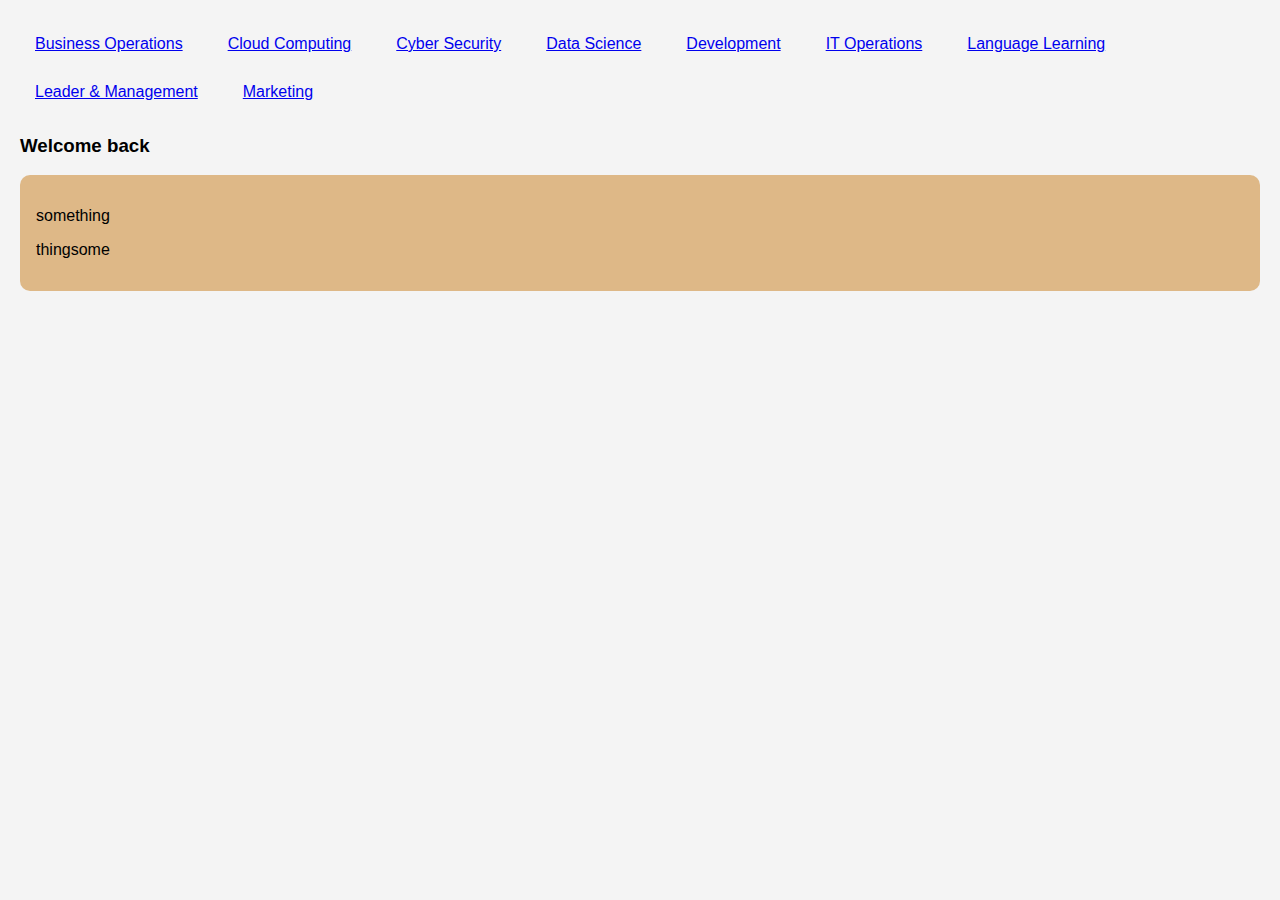
==== Dashboard.html @ 72ee7848 "Add files via upload" ====
<!DOCTYPE html>
<html lang="en">
    <head>
        <meta charset="utf-8">
        <title>Dashboard</title>
        <link rel="stylesheet" href="style3.css">
        <script src="dropdown.js" defer></script>
    </head>
    <body>
        <nav class="navBar">
            <ul class="navBar-nav">
                <li class="nav-item">
                    <a class="nav-link" href="#">Business Operations</a>
                </li>
                <li class="nav-item">
                    <a class="nav-link" href="#">Cloud Computing</a>
                </li>
                <li class="nav-item">
                    <a class="nav-link" href="#">Cyber Security</a>
                </li>
                <li class="nav-item">
                    <a class="nav-link" href="#">Data Science</a>
                </li>
                <li class="nav-item">
                    <a class="nav-link" href="#">Development</a>
                </li>
                <li class="nav-item">
                    <a class="nav-link" href="#">IT Operations</a>
                </li>
                <li class="nav-item">
                    <a class="nav-link" href="#">Language Learning</a>
                </li>
                <li class="nav-item">
                    <a class="nav-link" href="#">Leader & Management</a>
                </li>
                <li class="nav-item">
                    <a class="nav-link" href="#">Marketing</a>
                </li>
            </ul>
        </nav>
        <div class="mainUserDisplay">
            <h3>Welcome back</h3>
        </div>
        <div class="progressTracking">
            <p>something</p>
            <p>thingsome</p>
        </div>
        <div class="progressPickup"></div>
        <script src="https://code.jquery.com/jquery-3.5.1.slim.min.js"></script>
        <script src="https://cdn.jsdelivr.net/npm/@popperjs/core@2.9.2/dist/umd/popper.min.js"></script>
        <script src="https://maxcdn.bootstrapcdn.com/bootstrap/4.5.2/js/bootstrap.min.js"></script>
    </body>
---- style3.css ----
body {
    font-family: Arial, sans-serif;
    background-color: #f4f4f4;
    margin: 0;
    padding: 20px;
}

/*navBar*/
.navBar ul{
    list-style-type: none;
    padding: 0px;
    margin: 0px;
    overflow: hidden;
}

.navBar a{
    padding:15px;
    display:block;
}

.navBar a:hover{
    background-color: beige;
}
.navBar li{
    float: left;
}
.nav-link {
    margin-right: 15px;
}

/*mainUserDisplay*/


/*progressTracking*/
.progressTracking {
    background-color: burlywood;
    padding: 1rem;
    border-radius: 10px;
}
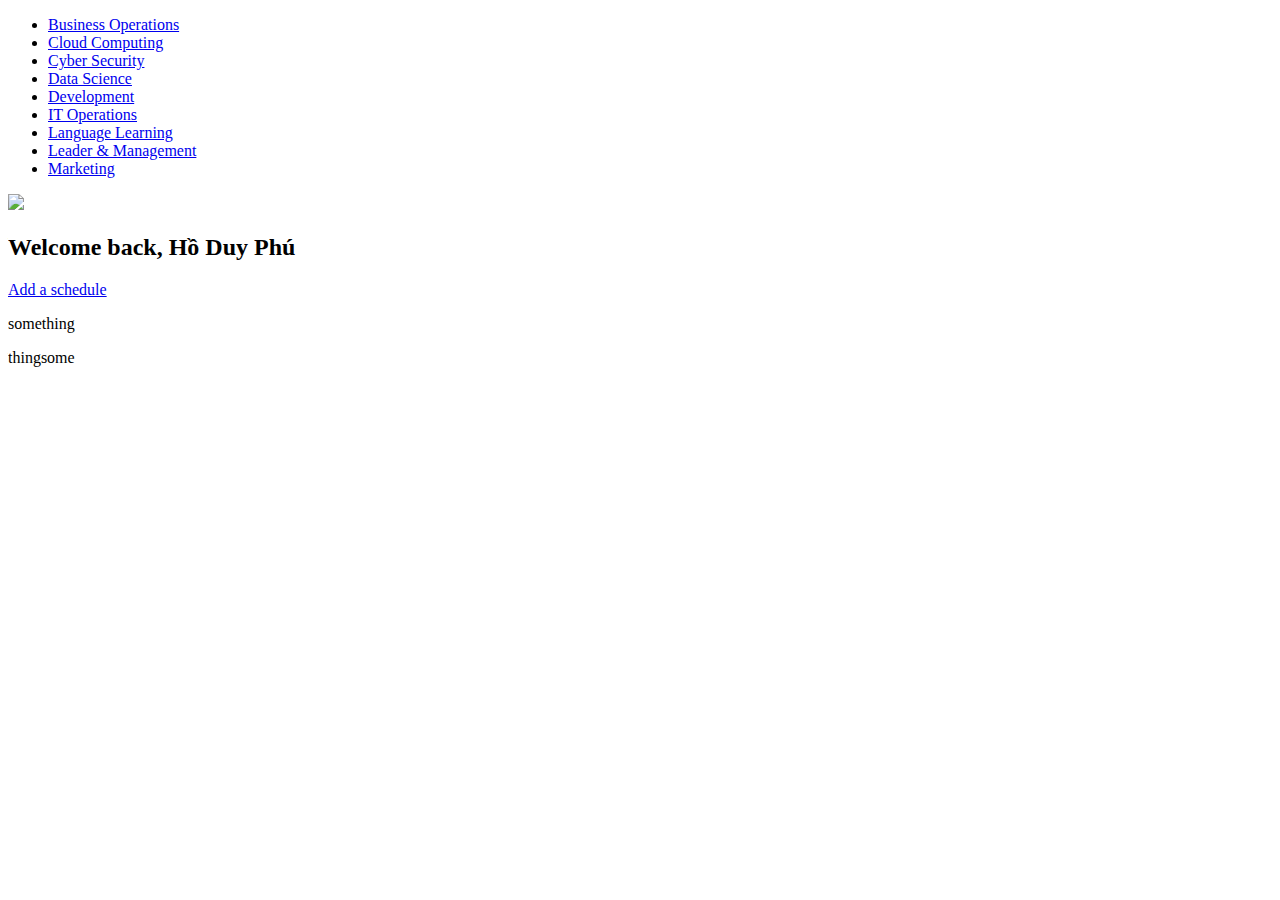
==== commit 63854c4e: "Update Dashboard.html" ====
--- a/Dashboard.html
+++ b/Dashboard.html
@@ -3,7 +3,7 @@
     <head>
         <meta charset="utf-8">
         <title>Dashboard</title>
-        <link rel="stylesheet" href="style3.css">
+        <link rel="stylesheet" href="style4.css">
         <script src="dropdown.js" defer></script>
     </head>
     <body>
@@ -38,9 +38,17 @@
                 </li>
             </ul>
         </nav>
-        <div class="mainUserDisplay">
-            <h3>Welcome back</h3>
-        </div>
+        <header class="profile-header">
+            <div class="pfp">
+                <a href="https://github.com/watashi-gay">
+                    <img src="pfp/181534645.gif" class="pfp-logo">
+                </a>
+            </div>
+            <div class="profile-name">
+                <h2>Welcome back, Hồ Duy Phú</h2>
+                <a class="add-link" href="#">Add a schedule</a>
+            </div>
+        </header>
         <div class="progressTracking">
             <p>something</p>
             <p>thingsome</p>
@@ -49,4 +57,4 @@
         <script src="https://code.jquery.com/jquery-3.5.1.slim.min.js"></script>
         <script src="https://cdn.jsdelivr.net/npm/@popperjs/core@2.9.2/dist/umd/popper.min.js"></script>
         <script src="https://maxcdn.bootstrapcdn.com/bootstrap/4.5.2/js/bootstrap.min.js"></script>
-    </body>+    </body>
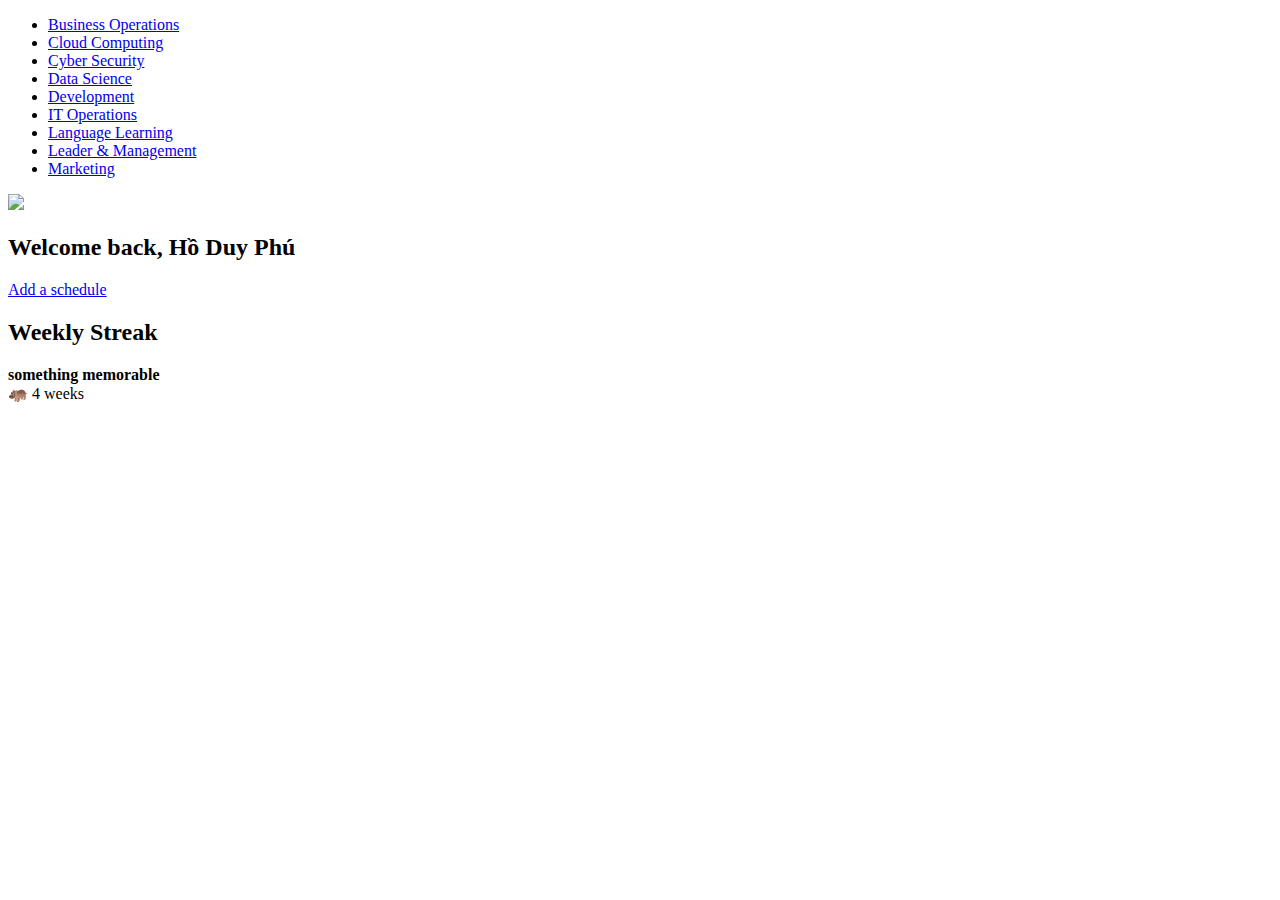
==== commit e33823e6: "Update Dashboard.html" ====
--- a/Dashboard.html
+++ b/Dashboard.html
@@ -5,8 +5,6 @@
         <title>Dashboard</title>
         <link rel="stylesheet" href="style4.css">
         <script src="dropdown.js" defer></script>
-    </head>
-    <body>
         <nav class="navBar">
             <ul class="navBar-nav">
                 <li class="nav-item">
@@ -38,6 +36,9 @@
                 </li>
             </ul>
         </nav>
+    </head>
+    <body>
+        
         <header class="profile-header">
             <div class="pfp">
                 <a href="https://github.com/watashi-gay">
@@ -49,9 +50,15 @@
                 <a class="add-link" href="#">Add a schedule</a>
             </div>
         </header>
-        <div class="progressTracking">
-            <p>something</p>
-            <p>thingsome</p>
+        <div class="progression-box">
+            <div class="streak-heading">
+                <h2>Weekly Streak</h2>
+                <Strong>something memorable</Strong>
+            </div>
+            <div class="streak-info">
+                🦛 4 weeks
+                <strong></strong>
+            </div>
         </div>
         <div class="progressPickup"></div>
         <script src="https://code.jquery.com/jquery-3.5.1.slim.min.js"></script>
